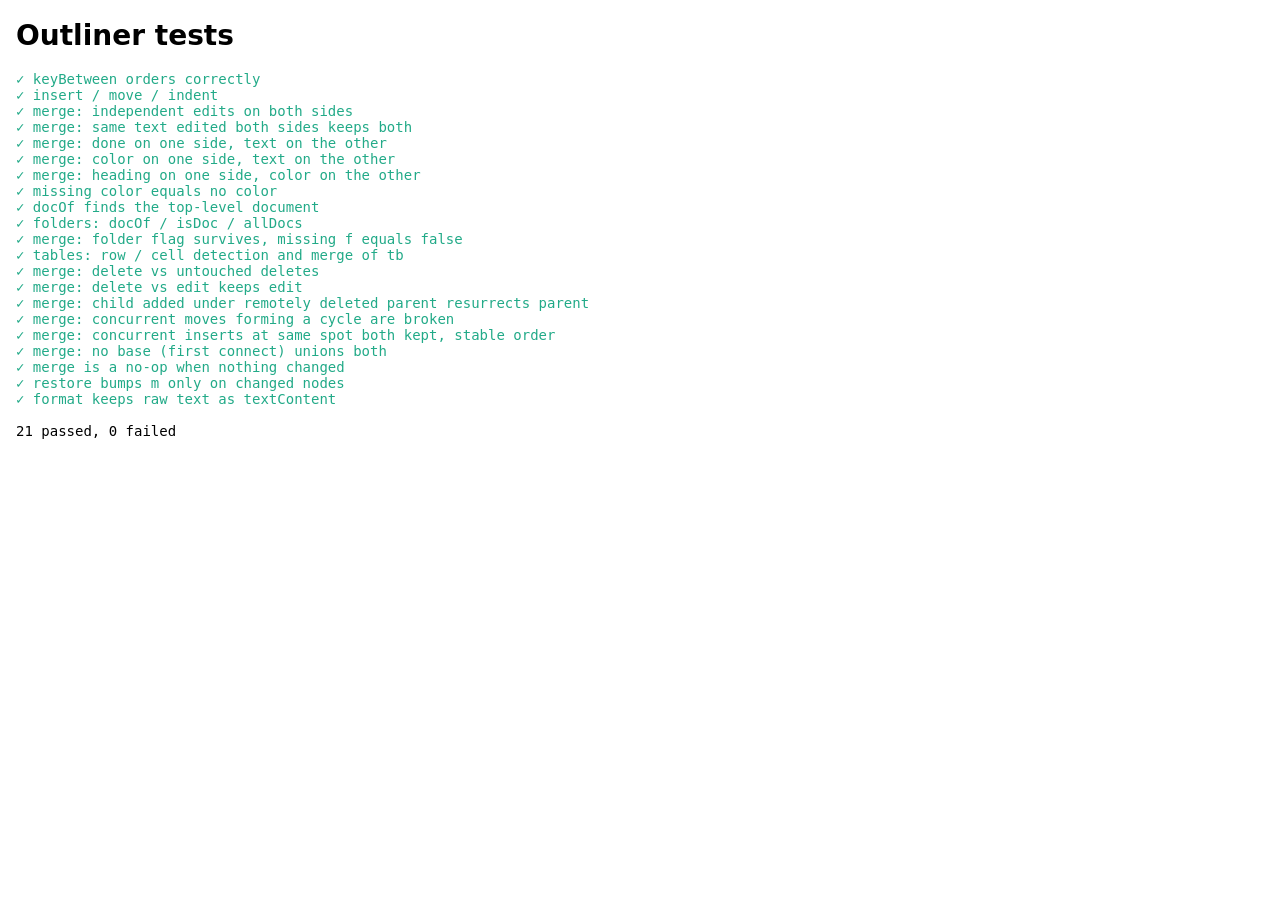
==== tests/index.html @ 10935eb5 "Tables, text size, more formatting and shortcuts - Tables (new `tb` field): rows and cells are ordin" ====
<!doctype html>
<meta charset="utf-8">
<title>Outliner tests</title>
<style>body{font:14px system-ui;margin:16px} .ok{color:#2a8} .fail{color:#c33;font-weight:bold}</style>
<h1>Outliner tests</h1>
<pre id="out"></pre>
<script type="module">
import { keyBetween, Outline, ROOT, sameNodes } from '../js/model.js';
import { merge } from '../js/merge.js';
import { format } from '../js/format.js';

const out = document.getElementById('out');
let pass = 0, fail = 0;
function test(name, fn) {
  try { fn(); pass++; out.innerHTML += `<span class="ok">✓ ${name}</span>\n`; }
  catch (e) { fail++; out.innerHTML += `<span class="fail">✗ ${name}: ${e.message}</span>\n`; console.error(e); }
}
const eq = (a, b, msg = '') => { if (JSON.stringify(a) !== JSON.stringify(b)) throw new Error(`${msg} expected ${JSON.stringify(b)}, got ${JSON.stringify(a)}`); };
const ok = (c, msg) => { if (!c) throw new Error(msg || 'assertion failed'); };
const texts = (o, pid = ROOT) => o.children(pid).map((n) => n.t);
const clone = (x) => structuredClone(x);
const tree = (o, pid = ROOT) => o.children(pid).map((n) => (o.hasChildren(n.id) ? [n.t, tree(o, n.id)] : n.t));

test('keyBetween orders correctly', () => {
  let keys = [keyBetween(null, null)];
  for (let i = 0; i < 200; i++) keys.push(keyBetween(keys[keys.length - 1], null));
  for (let i = 0; i < 200; i++) keys.unshift(keyBetween(null, keys[0]));
  for (let i = 0; i < 200; i++) keys.splice(201, 0, keyBetween(keys[200], keys[201]));
  for (let i = 1; i < keys.length; i++) ok(keys[i - 1] < keys[i], `${keys[i - 1]} < ${keys[i]} at ${i}`);
  ok(keys.every((k) => !k.endsWith('0')), 'no trailing zero');
});

test('insert / move / indent', () => {
  const o = new Outline();
  const a = o.insert(ROOT, null, { t: 'a' });
  const c = o.insert(ROOT, a.id, { t: 'c' });
  const b = o.insert(ROOT, a.id, { t: 'b' });
  eq(texts(o), ['a', 'b', 'c']);
  o.move(c.id, a.id, null);
  eq(tree(o), [['a', ['c']], 'b']);
  ok(!o.move(a.id, c.id, null), 'cannot move into own descendant');
  o.move(b.id, ROOT, null);
  eq(tree(o), ['b', ['a', ['c']]]);
});

function setup() {
  const o = new Outline();
  const a = o.insert(ROOT, null, { t: 'a' });
  const b = o.insert(ROOT, a.id, { t: 'b' });
  const c = o.insert(ROOT, b.id, { t: 'c' });
  return { base: clone(o.nodes), a: a.id, b: b.id, c: c.id };
}

test('merge: independent edits on both sides', () => {
  const s = setup();
  const L = new Outline(clone(s.base)), R = new Outline(clone(s.base));
  L.update(s.a, { t: 'A local' });
  R.update(s.c, { t: 'C remote' });
  R.insert(ROOT, s.c, { t: 'd' });
  const m = new Outline(merge(s.base, L.nodes, R.nodes));
  eq(texts(m), ['A local', 'b', 'C remote', 'd']);
});

test('merge: same text edited both sides keeps both', () => {
  const s = setup();
  const L = new Outline(clone(s.base)), R = new Outline(clone(s.base));
  L.update(s.b, { t: 'b-local' });
  R.update(s.b, { t: 'b-remote' });
  R.nodes[s.b].m += 1000; // remote newer
  const m = new Outline(merge(s.base, L.nodes, R.nodes));
  eq(texts(m), ['a', 'b-remote', 'b-local (conflict)', 'c']);
  // The other device merging the result again must not duplicate the conflict.
  for (const other of [R, L]) {
    const m2 = new Outline(merge(s.base, other.nodes, m.nodes));
    eq(texts(m2), ['a', 'b-remote', 'b-local (conflict)', 'c']);
  }
});

test('merge: done on one side, text on the other', () => {
  const s = setup();
  const L = new Outline(clone(s.base)), R = new Outline(clone(s.base));
  L.update(s.b, { d: true });
  R.update(s.b, { t: 'B' });
  const m = merge(s.base, L.nodes, R.nodes);
  eq([m[s.b].t, m[s.b].d], ['B', true]);
});

test('merge: color on one side, text on the other', () => {
  const s = setup();
  const L = new Outline(clone(s.base)), R = new Outline(clone(s.base));
  L.update(s.b, { cl: 3 });
  R.update(s.b, { t: 'B' });
  const m = merge(s.base, L.nodes, R.nodes);
  eq([m[s.b].t, m[s.b].cl], ['B', 3]);
});

test('merge: heading on one side, color on the other', () => {
  const s = setup();
  const L = new Outline(clone(s.base)), R = new Outline(clone(s.base));
  L.update(s.b, { h: 2 });
  R.update(s.b, { cl: 4 });
  const m = merge(s.base, L.nodes, R.nodes);
  eq([m[s.b].h, m[s.b].cl], [2, 4]);
});

test('missing color equals no color', () => {
  const s = setup();
  const R = new Outline(clone(s.base));
  R.nodes[s.a].cl = 0;
  ok(sameNodes(s.base, R.nodes));
  ok(sameNodes(merge(s.base, clone(s.base), R.nodes), s.base));
});

test('docOf finds the top-level document', () => {
  const o = new Outline();
  const d = o.insert(ROOT, null, { t: 'doc' });
  const a = o.insert(d.id, null, { t: 'a' });
  const b = o.insert(a.id, null, { t: 'b' });
  eq(o.docOf(b.id).id, d.id);
  eq(o.docOf(d.id).id, d.id);
  eq(o.docOf(ROOT), null);
});

test('folders: docOf / isDoc / allDocs', () => {
  const o = new Outline();
  const f1 = o.insert(ROOT, null, { t: 'F1', f: true });
  const f2 = o.insert(f1.id, null, { t: 'F2', f: true });
  const d1 = o.insert(f2.id, null, { t: 'D1' });
  const d0 = o.insert(ROOT, f1.id, { t: 'D0' });
  const a = o.insert(d1.id, null, { t: 'a' });
  const b = o.insert(a.id, null, { t: 'b' });
  eq(o.docOf(b.id).id, d1.id);
  eq(o.docOf(d1.id).id, d1.id);
  eq(o.docOf(f2.id), null);
  ok(o.isDoc(d1.id) && o.isDoc(d0.id) && !o.isDoc(f1.id) && !o.isDoc(a.id));
  eq(o.allDocs().map((d) => d.t), ['D1', 'D0']);
  ok(!o.move(f1.id, f2.id, null), 'folder cannot go into its own subfolder');
});

test('merge: folder flag survives, missing f equals false', () => {
  const s = setup();
  const L = new Outline(clone(s.base)), R = new Outline(clone(s.base));
  L.update(s.a, { f: true });
  R.update(s.a, { t: 'Folder A' });
  const m = merge(s.base, L.nodes, R.nodes);
  eq([m[s.a].t, m[s.a].f], ['Folder A', true]);
  const R2 = new Outline(clone(s.base));
  R2.nodes[s.b].f = false;
  ok(sameNodes(s.base, R2.nodes));
});

test('tables: row / cell detection and merge of tb', () => {
  const o = new Outline();
  const d = o.insert(ROOT, null, { t: 'doc' });
  const t = o.insert(d.id, null, { tb: true });
  const r = o.insert(t.id, null, {});
  const c = o.insert(r.id, null, { t: 'x' });
  ok(o.isTable(t.id) && o.isRow(r.id) && o.isCell(c.id));
  ok(!o.isCell(r.id) && !o.isRow(c.id) && !o.isTable(d.id));
  eq(o.docOf(c.id).id, d.id);
  const s = setup();
  const L = new Outline(clone(s.base)), R = new Outline(clone(s.base));
  L.update(s.c, { tb: true });
  R.update(s.c, { t: 'Table C' });
  const m = merge(s.base, L.nodes, R.nodes);
  eq([m[s.c].tb, m[s.c].t], [true, 'Table C']);
});

test('merge: delete vs untouched deletes', () => {
  const s = setup();
  const L = new Outline(clone(s.base)), R = new Outline(clone(s.base));
  L.remove(s.b);
  eq(texts(new Outline(merge(s.base, L.nodes, R.nodes))), ['a', 'c']);
});

test('merge: delete vs edit keeps edit', () => {
  const s = setup();
  const L = new Outline(clone(s.base)), R = new Outline(clone(s.base));
  L.remove(s.b);
  R.update(s.b, { t: 'b edited' });
  eq(texts(new Outline(merge(s.base, L.nodes, R.nodes))), ['a', 'b edited', 'c']);
});

test('merge: child added under remotely deleted parent resurrects parent', () => {
  const s = setup();
  const L = new Outline(clone(s.base)), R = new Outline(clone(s.base));
  L.insert(s.b, null, { t: 'child' });
  R.remove(s.b);
  const m = new Outline(merge(s.base, L.nodes, R.nodes));
  eq(tree(m), ['a', ['b', ['child']], 'c']);
});

test('merge: concurrent moves forming a cycle are broken', () => {
  const s = setup();
  const L = new Outline(clone(s.base)), R = new Outline(clone(s.base));
  L.move(s.a, s.b, null);
  R.move(s.b, s.a, null);
  const nodes = merge(s.base, L.nodes, R.nodes);
  const m = new Outline(nodes);
  // every node must be reachable from root
  const seen = new Set();
  const walk = (id) => { for (const k of m.children(id)) { seen.add(k.id); walk(k.id); } };
  walk(ROOT);
  eq(seen.size, 3, 'all reachable');
});

test('merge: concurrent inserts at same spot both kept, stable order', () => {
  const s = setup();
  const L = new Outline(clone(s.base)), R = new Outline(clone(s.base));
  L.insert(ROOT, s.a, { t: 'x' });
  R.insert(ROOT, s.a, { t: 'y' });
  const m1 = new Outline(merge(s.base, L.nodes, R.nodes));
  const m2 = new Outline(merge(s.base, R.nodes, L.nodes));
  eq(texts(m1), texts(m2));
  eq(texts(m1).length, 5);
  // and we can still insert between them
  const [, x] = m1.children(ROOT);
  m1.insert(ROOT, x.id, { t: 'z' });
  eq(texts(m1).length, 6);
});

test('merge: no base (first connect) unions both', () => {
  const L = new Outline(); L.insert(ROOT, null, { t: 'local' });
  const R = new Outline(); R.insert(ROOT, null, { t: 'remote' });
  const m = new Outline(merge(null, L.nodes, R.nodes));
  eq(texts(m).sort(), ['local', 'remote']);
});

test('merge is a no-op when nothing changed', () => {
  const s = setup();
  ok(sameNodes(merge(s.base, clone(s.base), clone(s.base)), s.base));
});

test('restore bumps m only on changed nodes', () => {
  const s = setup();
  const o = new Outline(clone(s.base));
  const before = o.snapshot();
  o.update(s.a, { t: 'changed' });
  const mB = o.nodes[s.b].m;
  o.restore(before);
  eq(o.nodes[s.a].t, 'a');
  eq(o.nodes[s.b].m, mB);
});

test('format keeps raw text as textContent', () => {
  for (const t of ['plain', '**bold** and __it__ `c<o>de`', 'see https://example.com/a?b=1&c=2.', 'snake_case and *stars*', '<script>x<\/script>', '']) {
    const div = document.createElement('div');
    div.innerHTML = format(t);
    eq(div.textContent, t, `for ${t}`);
  }
  const d = document.createElement('div');
  d.innerHTML = format('go to https://example.com/x.');
  eq(d.querySelector('.link').dataset.href, 'https://example.com/x');
  for (const t of ['see [the docs](https://example.com/x?a=1) now', '[bare](example.com)', '[a](b) and [c](d)']) {
    d.innerHTML = format(t);
    eq(d.textContent, t, `link text for ${t}`);
  }
  d.innerHTML = format('see [the docs](https://example.com/x?a=1) now');
  eq([d.querySelector('.link').textContent, d.querySelector('.link').dataset.href], ['the docs', 'https://example.com/x?a=1']);
  d.innerHTML = format('[bare](example.com)');
  eq(d.querySelector('.link').dataset.href, 'https://example.com');
  for (const t of ['~~gone~~ and ==hi==', '![cat](https://x.io/c.jpg) ok', '!https://x.io/c.png', '![](a.png)']) {
    d.innerHTML = format(t);
    eq(d.textContent, t, `text for ${t}`);
  }
  d.innerHTML = format('~~gone~~ and ==hi==');
  eq([d.querySelector('s').textContent, d.querySelector('mark').textContent], ['gone', 'hi']);
  d.innerHTML = format('![cat](https://x.io/c.jpg) ok');
  eq([d.querySelector('.img').textContent, d.querySelector('.img').dataset.href], ['cat', 'https://x.io/c.jpg']);
  d.innerHTML = format('!https://x.io/c.png');
  eq(d.querySelector('.img').dataset.href, 'https://x.io/c.png');
  d.innerHTML = format('a __b__ *c*');
  eq(d.querySelector('i').textContent, 'b');
  eq(d.querySelectorAll('i, b').length, 1, 'single * is plain text');
});

out.innerHTML += `\n${pass} passed, ${fail} failed\n`;
document.title = fail ? `FAIL ${fail}` : `PASS ${pass}`;
</script>
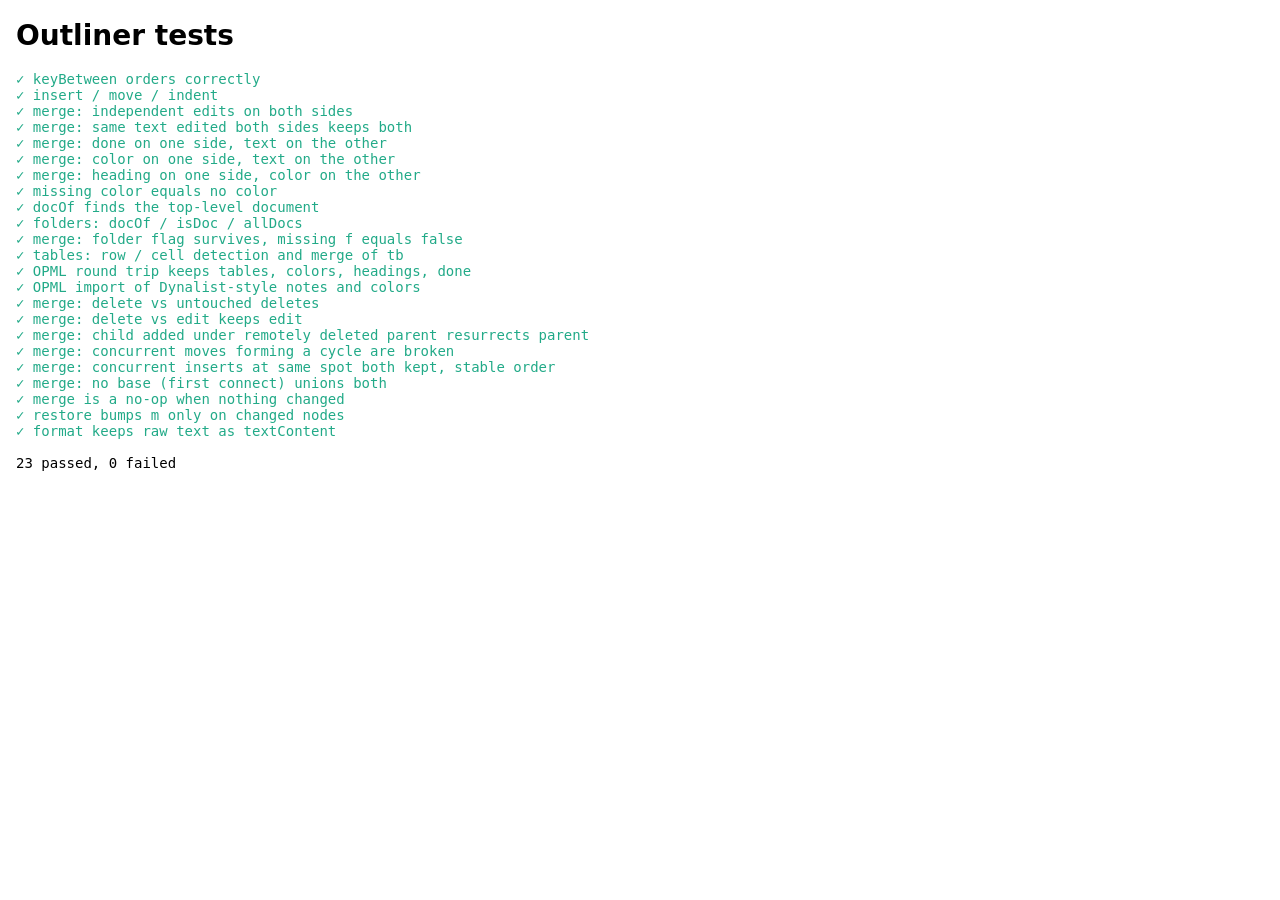
==== commit e37305ab: "OPML with tables, column widths, header rows, image chips - OPML export (current document) / import " ====
--- a/tests/index.html
+++ b/tests/index.html
@@ -8,6 +8,7 @@
 import { keyBetween, Outline, ROOT, sameNodes } from '../js/model.js';
 import { merge } from '../js/merge.js';
 import { format } from '../js/format.js';
+import { exportOPML, parseOPML, insertItems } from '../js/opml.js';
 
 const out = document.getElementById('out');
 let pass = 0, fail = 0;
@@ -166,6 +167,40 @@
   eq([m[s.c].tb, m[s.c].t], [true, 'Table C']);
 });
 
+test('OPML round trip keeps tables, colors, headings, done', () => {
+  const o = new Outline();
+  const d = o.insert(ROOT, null, { t: 'Doc "one" & <two>' });
+  const a = o.insert(d.id, null, { t: 'alpha', cl: 3, h: 2 });
+  o.insert(a.id, null, { t: 'child', d: true });
+  const t = o.insert(d.id, a.id, { t: 'My table', tb: true, hd: true, cw: '120,,80' });
+  for (const row of [['h1', 'h2', 'h3'], ['x', '', 'z']]) {
+    const r = o.insert(t.id, lastId(o, t.id), {});
+    for (const v of row) o.insert(r.id, lastId(o, r.id), { t: v });
+  }
+  const xml = exportOPML(o, d.id);
+  const { title, items } = parseOPML(xml);
+  eq(title, 'Doc "one" & <two>');
+  const o2 = new Outline();
+  const d2 = o2.insert(ROOT, null, { t: title });
+  eq(insertItems(o2, d2.id, items), 11); // alpha, child, table, 2 rows, 6 cells
+  const [a2, t2] = o2.children(d2.id);
+  eq([a2.t, a2.cl, a2.h], ['alpha', 3, 2]);
+  eq(o2.children(a2.id)[0].d, true);
+  eq([t2.t, t2.tb, t2.hd, t2.cw], ['My table', true, true, '120,,80']);
+  eq(o2.children(t2.id).map((r) => o2.children(r.id).map((c) => c.t).join('|')), ['h1|h2|h3', 'x||z']);
+  ok(o2.isCell(o2.children(o2.children(t2.id)[0].id)[0].id));
+});
+
+test('OPML import of Dynalist-style notes and colors', () => {
+  const xml = `<?xml version="1.0"?><opml version="2.0"><head><title>DL</title></head><body>
+    <outline text="task" complete="true" colorLabel="5" _note="line one&#10;line two"><outline text="sub"/></outline></body></opml>`;
+  const { items } = parseOPML(xml);
+  eq(items[0].fields, { t: 'task', d: true, cl: 5 });
+  eq(items[0].children.map((c) => c.fields.t), ['line one', 'line two', 'sub']);
+});
+
+function lastId(o, pid) { const k = o.children(pid); return k.length ? k[k.length - 1].id : null; }
+
 test('merge: delete vs untouched deletes', () => {
   const s = setup();
   const L = new Outline(clone(s.base)), R = new Outline(clone(s.base));
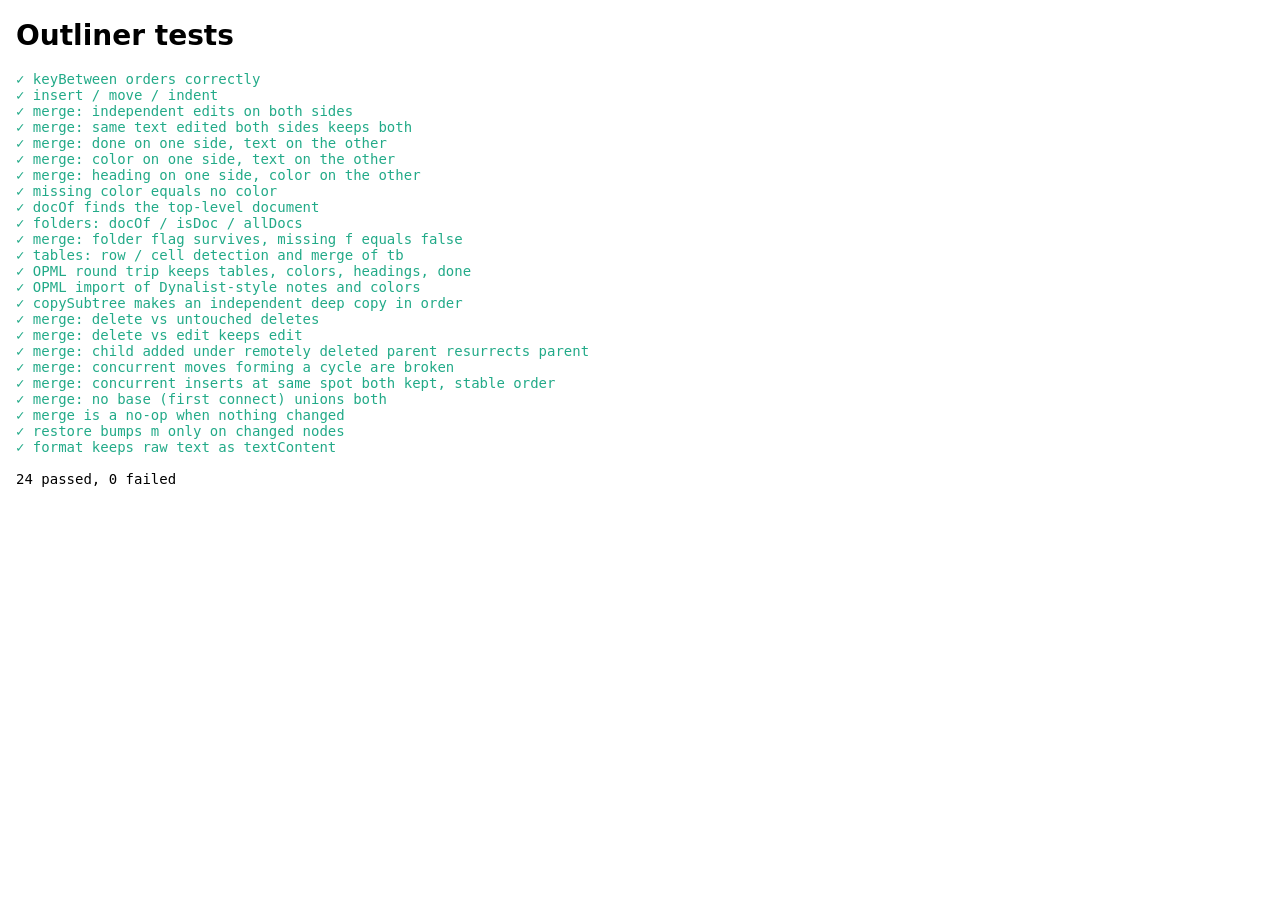
==== commit 9d9d74a2: "Duplicate, ⋯ menus and right-click context menus - Sidebar entries get a single ⋯ button opening a m" ====
--- a/tests/index.html
+++ b/tests/index.html
@@ -201,6 +201,24 @@
 
 function lastId(o, pid) { const k = o.children(pid); return k.length ? k[k.length - 1].id : null; }
 
+test('copySubtree makes an independent deep copy in order', () => {
+  const o = new Outline();
+  const d = o.insert(ROOT, null, { t: 'doc', cl: 2 });
+  const a = o.insert(d.id, null, { t: 'a', h: 1 });
+  o.insert(a.id, null, { t: 'a1', d: true });
+  o.insert(d.id, a.id, { t: 'b' });
+  const t = o.insert(d.id, lastId(o, d.id), { t: 'tbl', tb: true, hd: true, cw: '50,' });
+  const r = o.insert(t.id, null, {}); o.insert(r.id, null, { t: 'c1' }); o.insert(r.id, lastId(o, r.id), { t: 'c2' });
+  const copy = o.copySubtree(d.id, ROOT, d.id, { t: 'doc (copy)' });
+  eq(texts(o), ['doc', 'doc (copy)']);
+  eq(tree(o, copy.id), [['a', ['a1']], 'b', ['tbl', [['', ['c1', 'c2']]]]]);
+  const [ca, , ct] = o.children(copy.id);
+  eq([copy.cl, ca.h, o.children(ca.id)[0].d, ct.tb, ct.hd, ct.cw], [2, 1, true, true, true, '50,']);
+  ok(ca.id !== a.id, 'new ids');
+  o.update(ca.id, { t: 'changed' });
+  eq(o.get(a.id).t, 'a', 'original untouched');
+});
+
 test('merge: delete vs untouched deletes', () => {
   const s = setup();
   const L = new Outline(clone(s.base)), R = new Outline(clone(s.base));
@@ -304,6 +322,16 @@
   eq([d.querySelector('.img').textContent, d.querySelector('.img').dataset.href], ['cat', 'https://x.io/c.jpg']);
   d.innerHTML = format('!https://x.io/c.png');
   eq(d.querySelector('.img').dataset.href, 'https://x.io/c.png');
+  for (const t of ['**__both__**', '__**both**__', '~~**==x==**~~', '**bold [__it__](https://e.com)**']) {
+    d.innerHTML = format(t);
+    eq(d.textContent, t, `nested text for ${t}`);
+  }
+  d.innerHTML = format('**__both__**');
+  eq(d.querySelector('b > i')?.textContent, 'both', 'bold contains italic');
+  d.innerHTML = format('__**both**__');
+  eq(d.querySelector('i > b')?.textContent, 'both', 'italic contains bold');
+  d.innerHTML = format('~~**==x==**~~');
+  eq(d.querySelector('s > b > mark')?.textContent, 'x', 'three levels');
   d.innerHTML = format('a __b__ *c*');
   eq(d.querySelector('i').textContent, 'b');
   eq(d.querySelectorAll('i, b').length, 1, 'single * is plain text');
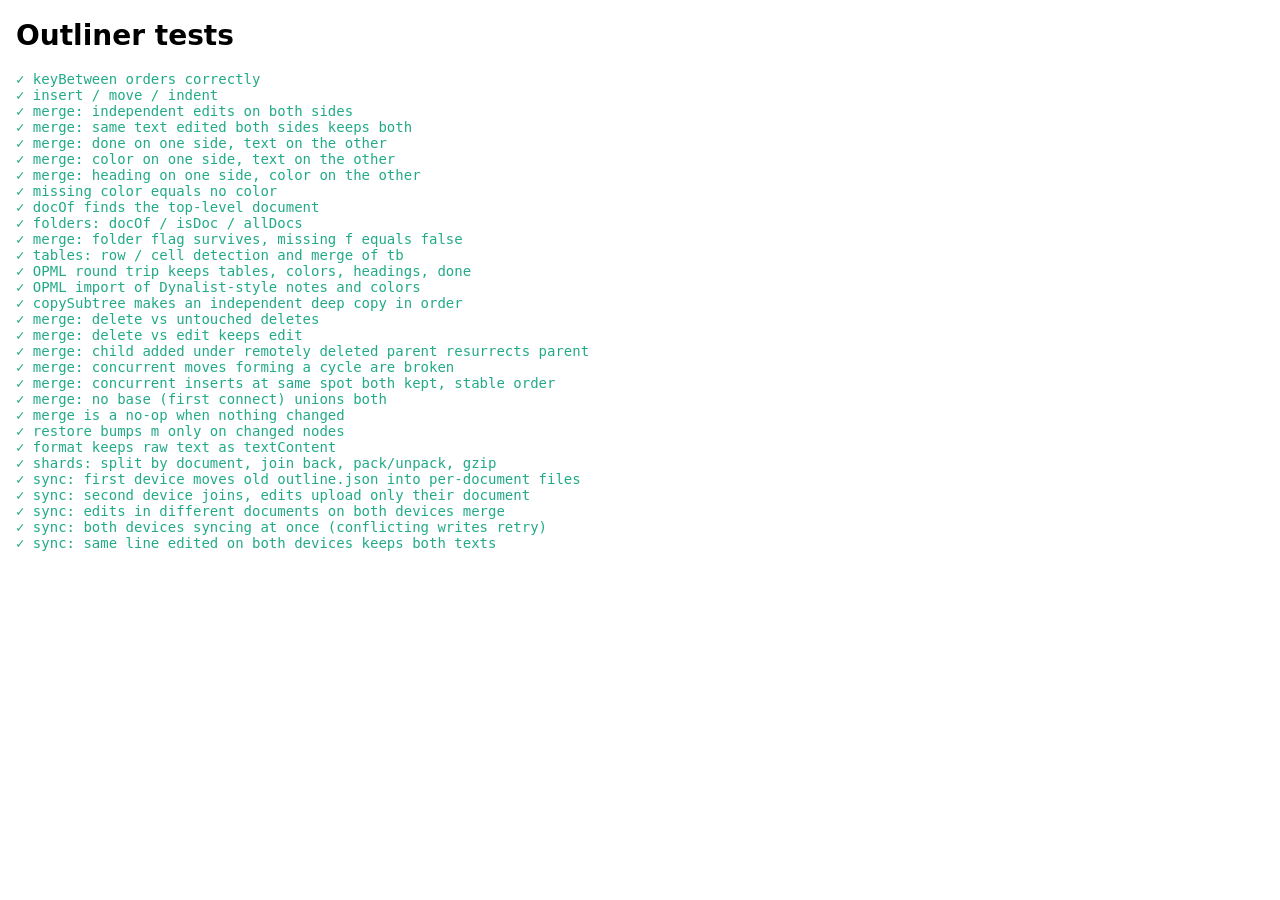
==== commit 4f3b1a8d: "Sync per document, compressed; local storage on IndexedDB - Dropbox: /v2/index.json.gz (sidebar) + /" ====
--- a/tests/index.html
+++ b/tests/index.html
@@ -9,12 +9,18 @@
 import { merge } from '../js/merge.js';
 import { format } from '../js/format.js';
 import { exportOPML, parseOPML, insertItems } from '../js/opml.js';
+import { syncTests } from './sync-tests.js';
 
 const out = document.getElementById('out');
 let pass = 0, fail = 0;
-function test(name, fn) {
-  try { fn(); pass++; out.innerHTML += `<span class="ok">✓ ${name}</span>\n`; }
-  catch (e) { fail++; out.innerHTML += `<span class="fail">✗ ${name}: ${e.message}</span>\n`; console.error(e); }
+const queue = [];
+// Tests run in order at the end; a test may be async.
+function test(name, fn) { queue.push([name, fn]); }
+async function runAll() {
+  for (const [name, fn] of queue) {
+    try { await fn(); pass++; out.innerHTML += `<span class="ok">✓ ${name}</span>\n`; }
+    catch (e) { fail++; out.innerHTML += `<span class="fail">✗ ${name}: ${e.message}</span>\n`; console.error(e); }
+  }
 }
 const eq = (a, b, msg = '') => { if (JSON.stringify(a) !== JSON.stringify(b)) throw new Error(`${msg} expected ${JSON.stringify(b)}, got ${JSON.stringify(a)}`); };
 const ok = (c, msg) => { if (!c) throw new Error(msg || 'assertion failed'); };
@@ -337,6 +343,8 @@
   eq(d.querySelectorAll('i, b').length, 1, 'single * is plain text');
 });
 
+syncTests(test, { eq, ok });
+await runAll();
 out.innerHTML += `\n${pass} passed, ${fail} failed\n`;
 document.title = fail ? `FAIL ${fail}` : `PASS ${pass}`;
 </script>
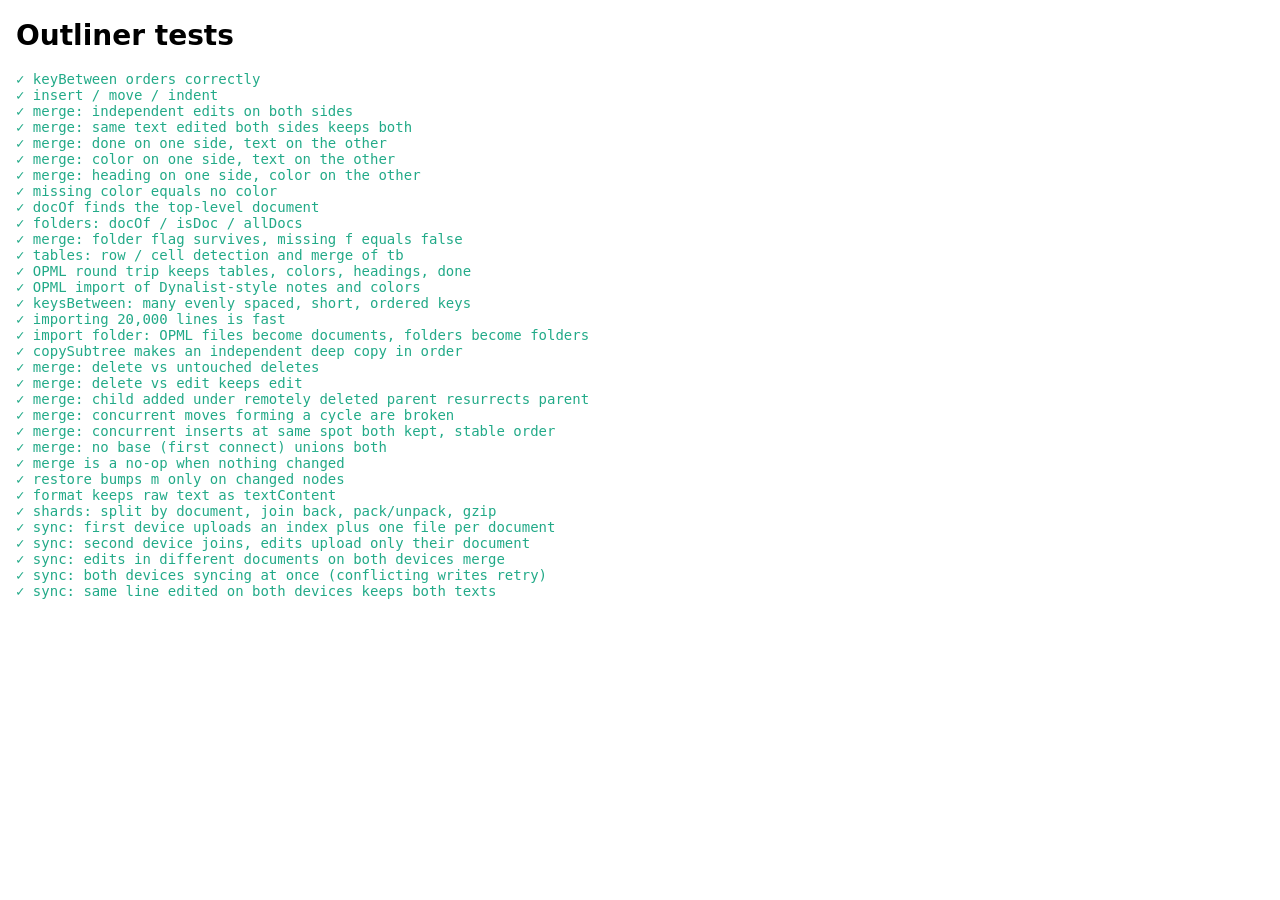
==== commit 12a663cb: "Import a folder of OPML files; fast bulk insert - Menu: "Import folder of OPML files…" (folder picke" ====
--- a/tests/index.html
+++ b/tests/index.html
@@ -5,10 +5,10 @@
 <h1>Outliner tests</h1>
 <pre id="out"></pre>
 <script type="module">
-import { keyBetween, Outline, ROOT, sameNodes } from '../js/model.js';
+import { keyBetween, keysBetween, Outline, ROOT, sameNodes } from '../js/model.js';
 import { merge } from '../js/merge.js';
 import { format } from '../js/format.js';
-import { exportOPML, parseOPML, insertItems } from '../js/opml.js';
+import { exportOPML, parseOPML, insertItems, importFolder } from '../js/opml.js';
 import { syncTests } from './sync-tests.js';
 
 const out = document.getElementById('out');
@@ -203,6 +203,56 @@
   const { items } = parseOPML(xml);
   eq(items[0].fields, { t: 'task', d: true, cl: 5 });
   eq(items[0].children.map((c) => c.fields.t), ['line one', 'line two', 'sub']);
+});
+
+test('keysBetween: many evenly spaced, short, ordered keys', () => {
+  for (const [a, b] of [[null, null], ['V', null], [null, 'V'], ['V', 'W'], ['a0V', 'a1']]) {
+    const ks = keysBetween(a, b, 5000);
+    eq(ks.length, 5000);
+    for (let i = 1; i < ks.length; i++) ok(ks[i - 1] < ks[i], `order at ${i}`);
+    ok(!a || ks[0] > a, 'after a');
+    ok(!b || ks.at(-1) < b, 'before b');
+    ok(Math.max(...ks.map((k) => k.length)) <= (a || b ? 8 : 4), `short keys between ${a} and ${b}: ${Math.max(...ks.map((k) => k.length))}`);
+  }
+});
+
+test('importing 20,000 lines is fast', () => {
+  const o = new Outline();
+  const d = o.insert(ROOT, null, { t: 'big' });
+  const items = [];
+  for (let i = 0; i < 2000; i++) {
+    items.push({ fields: { t: 'line ' + i }, children: Array.from({ length: 9 }, (_, j) => ({ fields: { t: `sub ${i}.${j}` }, children: [] })) });
+  }
+  const t0 = performance.now();
+  eq(insertItems(o, d.id, items), 20000);
+  const ms = performance.now() - t0;
+  ok(ms < 1500, `took ${Math.round(ms)} ms`);
+  eq(o.children(d.id).length, 2000);
+  eq(o.children(d.id)[1999].t, 'line 1999');
+  eq(o.children(o.children(d.id)[5].id).map((n) => n.t)[8], 'sub 5.8');
+});
+
+test('import folder: OPML files become documents, folders become folders', async () => {
+  const opml = (title, lines) => `<?xml version="1.0"?><opml version="2.0"><head><title>${title}</title></head><body>${lines.map((l) => `<outline text="${l}"/>`).join('')}</body></opml>`;
+  const files = [
+    ['Notes/Work/Project 10.opml', opml('Project 10', ['a', 'b'])],
+    ['Notes/Work/Project 2.opml', opml('Project 2', ['c'])],
+    ['Notes/Home.opml', opml('', ['x', 'y', 'z'])],
+    ['Notes/Empty folder/readme.txt', 'not opml'],
+    ['Notes/Broken.opml', '<opml><body><outline'],
+  ].filter(([p]) => /\.opml$/.test(p)).map(([path, text]) => ({ path, text: async () => text }));
+  const o = new Outline();
+  o.insert(ROOT, null, { t: 'existing doc' });
+  const r = await importFolder(o, files);
+  eq([r.name, r.docs, r.lines, r.failed.length], ['Notes', 3, 6, 1]);
+  const [existing, notes] = o.children(ROOT);
+  eq([existing.t, notes.t, notes.f], ['existing doc', 'Notes', true]);
+  const kids = o.children(notes.id);
+  eq(kids.map((k) => k.t + (k.f ? '/' : '')), ['Work/', 'Home']); // folders first; Home named from the file
+  eq(o.children(kids[0].id).map((k) => k.t), ['Project 2', 'Project 10']); // natural order
+  eq(kids[0].c, true, 'subfolder collapsed');
+  eq(o.children(kids[1].id).map((k) => k.t), ['x', 'y', 'z']);
+  ok(o.isDoc(kids[1].id) && o.isDoc(o.children(kids[0].id)[0].id));
 });
 
 function lastId(o, pid) { const k = o.children(pid); return k.length ? k[k.length - 1].id : null; }
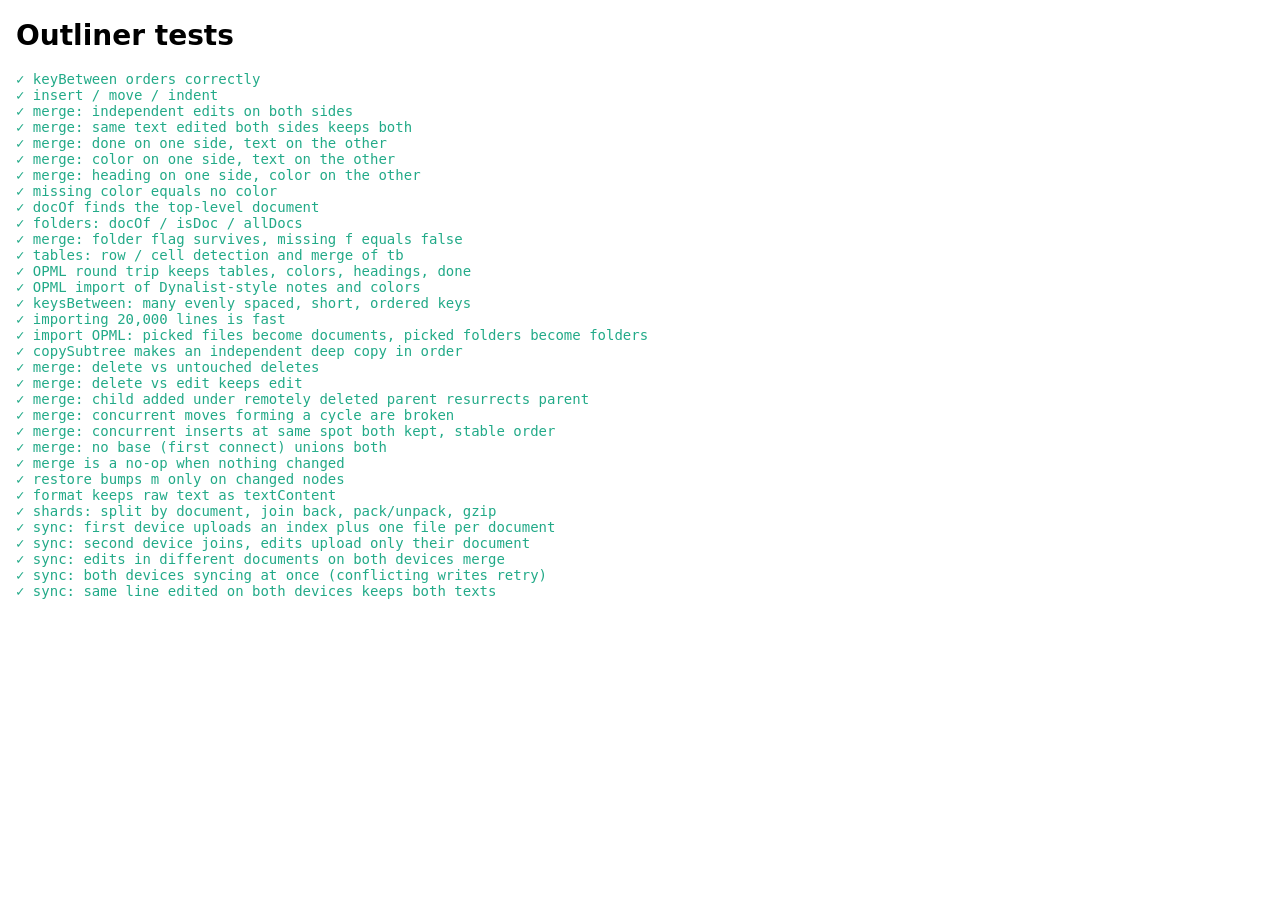
==== commit 455273e2: "One "Import OPML" for files, folders and drag and drop The two import commands become one dialog: ch" ====
--- a/tests/index.html
+++ b/tests/index.html
@@ -8,7 +8,7 @@
 import { keyBetween, keysBetween, Outline, ROOT, sameNodes } from '../js/model.js';
 import { merge } from '../js/merge.js';
 import { format } from '../js/format.js';
-import { exportOPML, parseOPML, insertItems, importFolder } from '../js/opml.js';
+import { exportOPML, parseOPML, insertItems, importFiles } from '../js/opml.js';
 import { syncTests } from './sync-tests.js';
 
 const out = document.getElementById('out');
@@ -232,27 +232,31 @@
   eq(o.children(o.children(d.id)[5].id).map((n) => n.t)[8], 'sub 5.8');
 });
 
-test('import folder: OPML files become documents, folders become folders', async () => {
+test('import OPML: picked files become documents, picked folders become folders', async () => {
   const opml = (title, lines) => `<?xml version="1.0"?><opml version="2.0"><head><title>${title}</title></head><body>${lines.map((l) => `<outline text="${l}"/>`).join('')}</body></opml>`;
+  // A mix, as from drag and drop: two loose files plus a folder "Notes".
   const files = [
+    ['Inbox.opml', opml('Inbox', ['i1'])],
+    ['Archive 2024.opml', opml('', ['old'])],
     ['Notes/Work/Project 10.opml', opml('Project 10', ['a', 'b'])],
     ['Notes/Work/Project 2.opml', opml('Project 2', ['c'])],
     ['Notes/Home.opml', opml('', ['x', 'y', 'z'])],
-    ['Notes/Empty folder/readme.txt', 'not opml'],
     ['Notes/Broken.opml', '<opml><body><outline'],
-  ].filter(([p]) => /\.opml$/.test(p)).map(([path, text]) => ({ path, text: async () => text }));
+  ].map(([path, text]) => ({ path, text: async () => text }));
   const o = new Outline();
   o.insert(ROOT, null, { t: 'existing doc' });
-  const r = await importFolder(o, files);
-  eq([r.name, r.docs, r.lines, r.failed.length], ['Notes', 3, 6, 1]);
-  const [existing, notes] = o.children(ROOT);
-  eq([existing.t, notes.t, notes.f], ['existing doc', 'Notes', true]);
+  const r = await importFiles(o, files);
+  eq([r.docs, r.folders, r.lines, r.failed.length], [5, 2, 8, 1]);
+  // Root: existing, then folders first, then documents (natural order).
+  eq(o.children(ROOT).map((k) => k.t + (k.f ? '/' : '')), ['existing doc', 'Notes/', 'Archive 2024', 'Inbox']);
+  const notes = o.children(ROOT)[1];
+  eq(notes.c, false, 'top-level folder open');
   const kids = o.children(notes.id);
-  eq(kids.map((k) => k.t + (k.f ? '/' : '')), ['Work/', 'Home']); // folders first; Home named from the file
+  eq(kids.map((k) => k.t + (k.f ? '/' : '')), ['Work/', 'Home']); // Home named from the file
   eq(o.children(kids[0].id).map((k) => k.t), ['Project 2', 'Project 10']); // natural order
-  eq(kids[0].c, true, 'subfolder collapsed');
+  eq(kids[0].c, true, 'deeper folder collapsed');
   eq(o.children(kids[1].id).map((k) => k.t), ['x', 'y', 'z']);
-  ok(o.isDoc(kids[1].id) && o.isDoc(o.children(kids[0].id)[0].id));
+  eq(o.get(r.first).t, 'Project 2', 'first document created');
 });
 
 function lastId(o, pid) { const k = o.children(pid); return k.length ? k[k.length - 1].id : null; }
